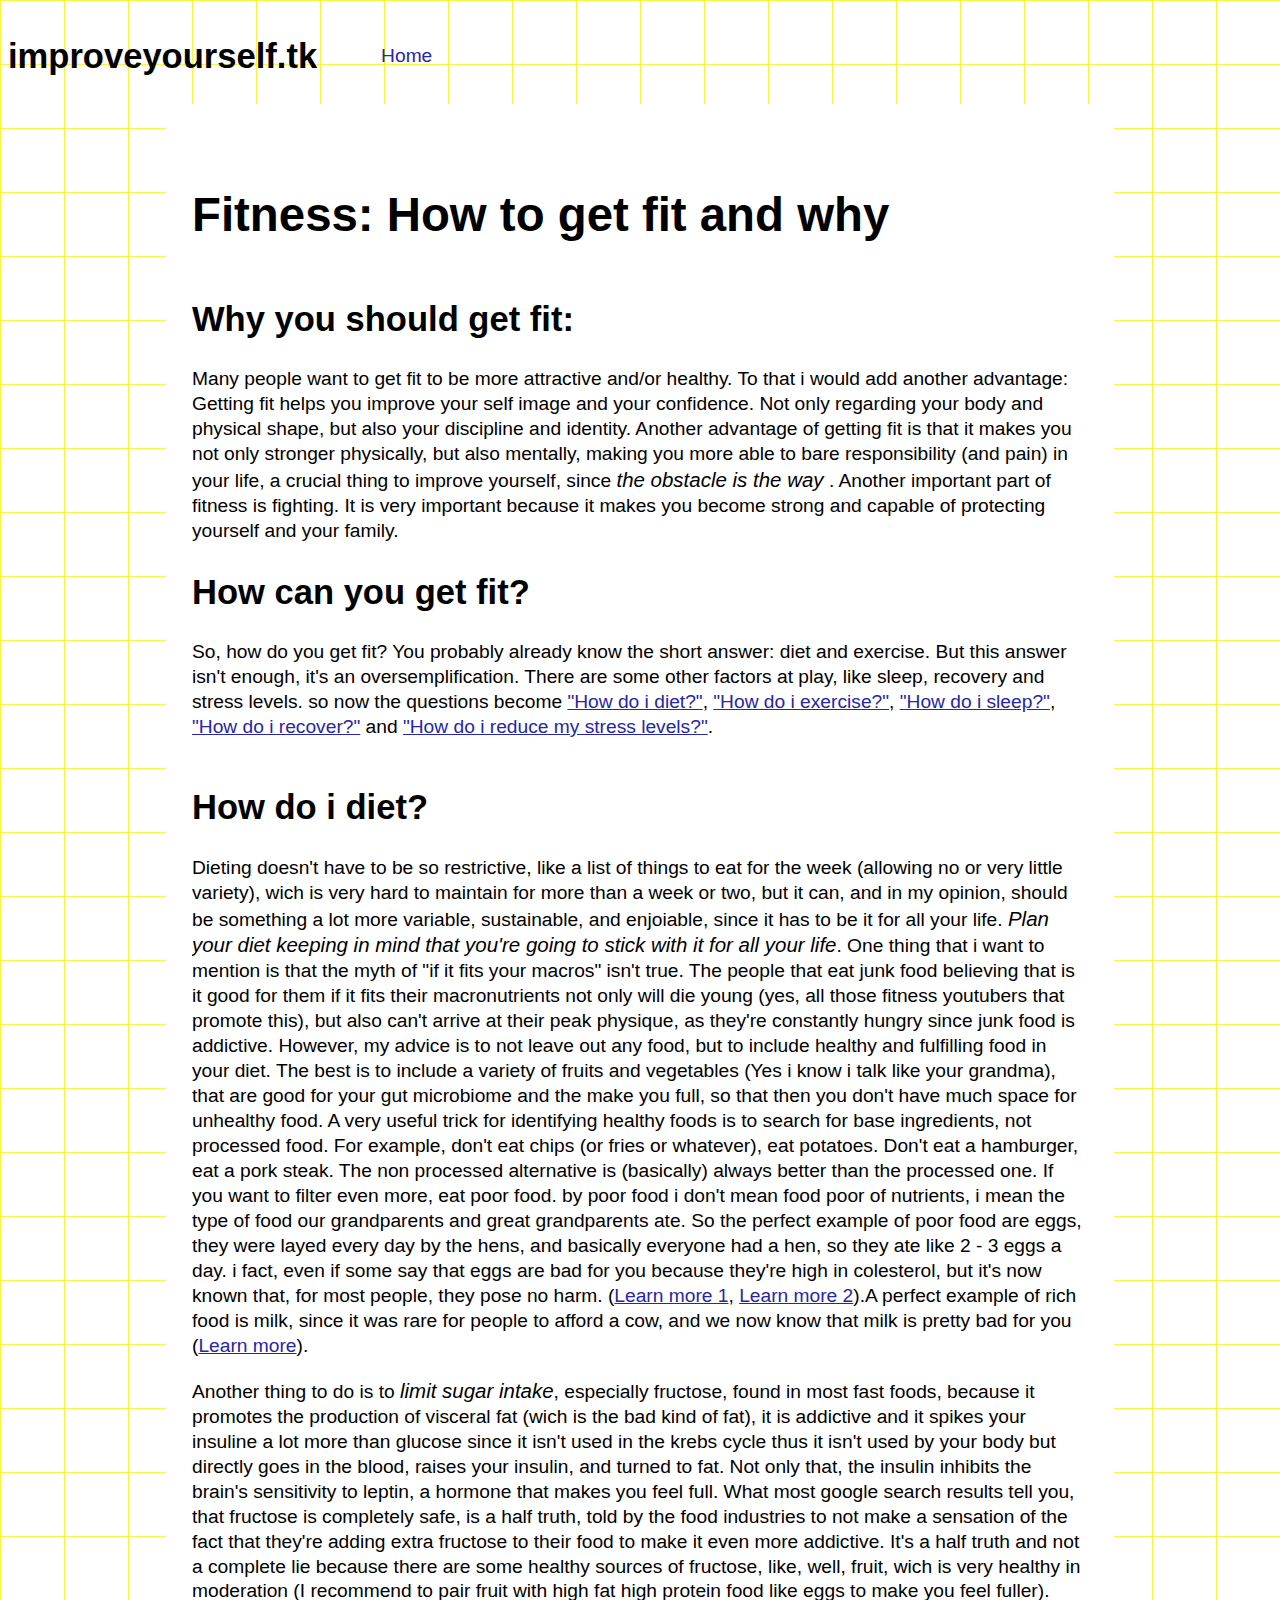
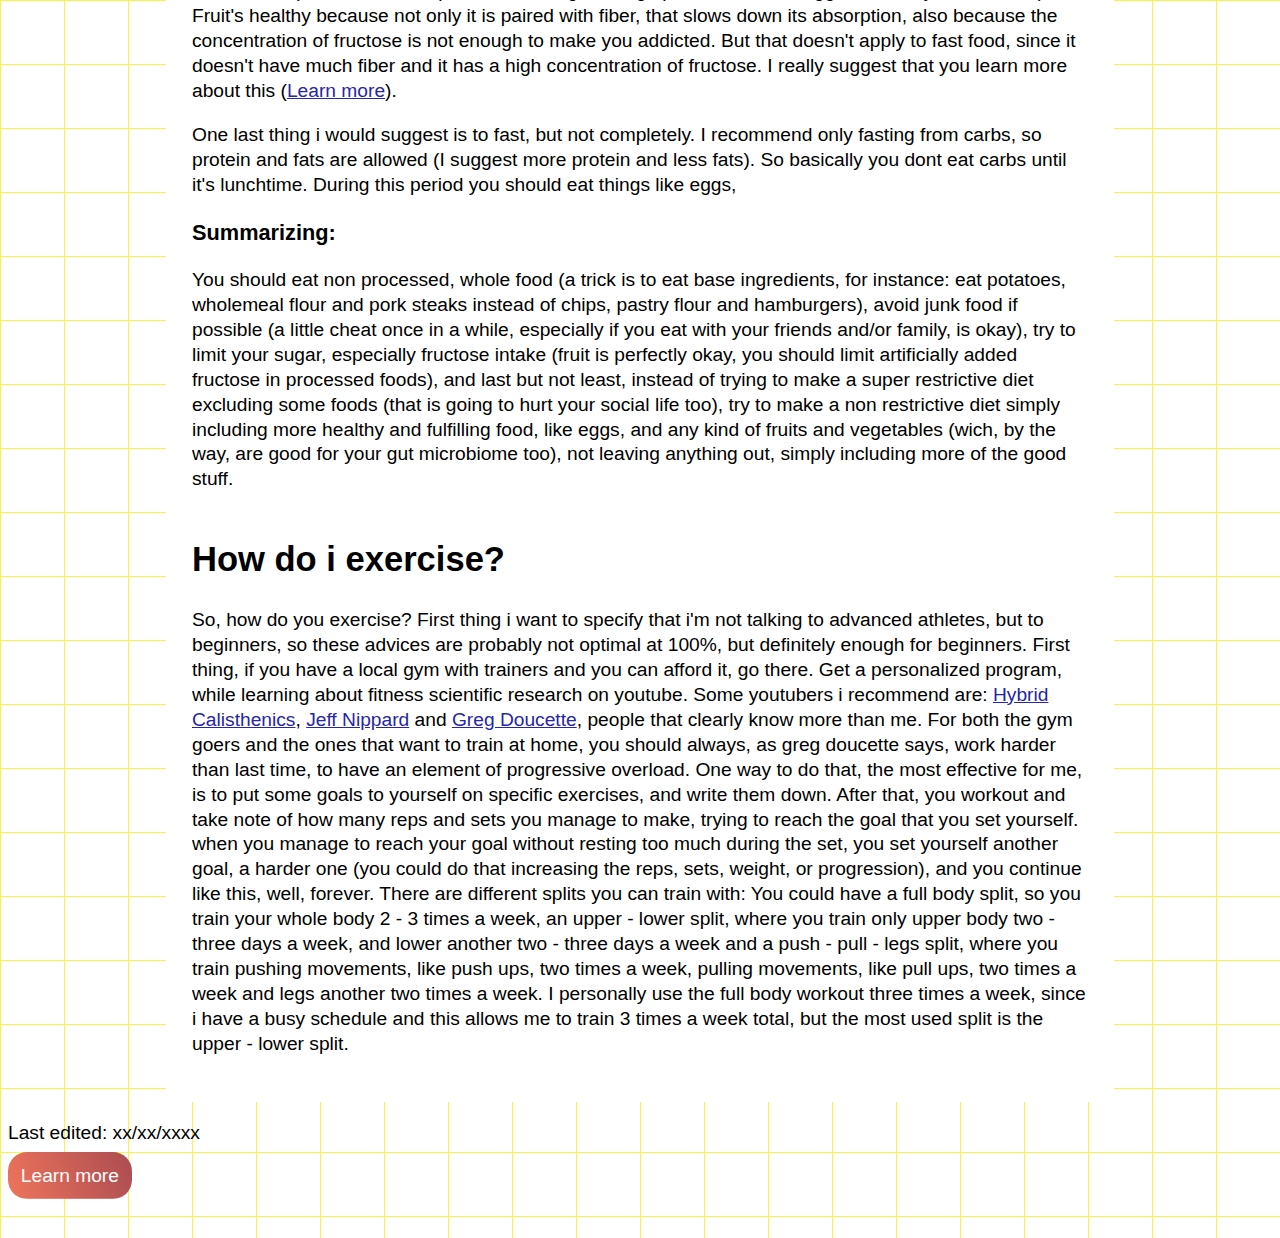
==== posts/fitness/index.html @ b83f6598 "website" ====
<!DOCTYPE html>
<html lang="en">

<head>
    <meta charset="UTF-8">
    <meta http-equiv="X-UA-Compatible" content="IE=edge">
    <meta name="viewport" content="width=device-width, initial-scale=1.0">
    <title>Fitness - improveyourself</title>
    <link rel="stylesheet" href="../post-style.css">
    <link rel="canonical" href="https://www.improveyourself.tk/posts/fitness/">
</head>

<body>
    <header>
        <h2>improveyourself.tk</h2>
        <a href="../../" target="_blank">Home</a>
    </header>

    <section id="post">
        <h1>Fitness: How to get fit and why</h1>
        <h2>Why you should get fit:</h2>
        <p>Many people want to get fit to be more attractive and/or healthy. To that i would add another advantage: Getting fit helps you improve your self image and your confidence. Not only regarding your body and physical shape, but also your discipline
            and identity. Another advantage of getting fit is that it makes you not only stronger physically, but also mentally, making you more able to bare responsibility (and pain) in your life, a crucial thing to improve yourself, since <em>the obstacle is the way</em>
            <!-- <a href="" target="_blank">(Learn more)</a> -->. Another important part of fitness is fighting. It is very important because it makes you become strong and capable of protecting yourself and your family.</p>
        <h2>How can you get fit?</h2>
        <p>So, how do you get fit? You probably already know the short answer: diet and exercise. But this answer isn't enough, it's an oversemplification. There are some other factors at play, like sleep, recovery and stress levels. so now the questions
            become <a href="#how-do-i-diet">"How do i diet?"</a>, <a href="#how-do-i-exercise">"How do i exercise?"</a>, <a href="#how-do-i-sleep">"How do i sleep?"</a>, <a href="#how-do-i-recover">"How do i recover?"</a> and <a href="#how-do-i-reduce-my-stress-levels">"How do i reduce my stress levels?"</a>.</p>
        <section id="how-do-i-diet">
            <h2>How do i diet?</h2>
            <p>Dieting doesn't have to be so restrictive, like a list of things to eat for the week (allowing no or very little variety), wich is very hard to maintain for more than a week or two, but it can, and in my opinion, should be something a lot
                more variable, sustainable, and enjoiable, since it has to be it for all your life. <em>Plan your diet keeping in mind that you're going to stick with it for all your life</em>. One thing that i want to mention is that the myth of "if
                it fits your macros" isn't true. The people that eat junk food believing that is it good for them if it fits their macronutrients not only will die young (yes, all those fitness youtubers that promote this), but also can't arrive at their
                peak physique, as they're constantly hungry since junk food is addictive. However, my advice is to not leave out any food, but to include healthy and fulfilling food in your diet. The best is to include a variety of fruits and vegetables
                (Yes i know i talk like your grandma), that are good for your gut microbiome and the make you full, so that then you don't have much space for unhealthy food. A very useful trick for identifying healthy foods is to search for base ingredients,
                not processed food. For example, don't eat chips (or fries or whatever), eat potatoes. Don't eat a hamburger, eat a pork steak. The non processed alternative is (basically) always better than the processed one. If you want to filter even
                more, eat poor food. by poor food i don't mean food poor of nutrients, i mean the type of food our grandparents and great grandparents ate. So the perfect example of poor food are eggs, they were layed every day by the hens, and basically
                everyone had a hen, so they ate like 2 - 3 eggs a day. i fact, even if some say that eggs are bad for you because they're high in colesterol, but it's now known that, for most people, they pose no harm. (<a href="https://www.mayoclinic.org/diseases-conditions/high-blood-cholesterol/expert-answers/cholesterol/faq-20058468"
                    target="_blank">Learn more 1</a>, <a href="https://www.bbc.com/future/article/20190916-are-eggs-good-for-you" target="_blank">Learn more 2</a>).A perfect example of rich food is milk, since it was rare for people to afford a cow, and we
                now know that milk is pretty bad for you (<a href="https://www.pcrm.org/good-nutrition/nutrition-information/health-concerns-about-dairy" target="_blank">Learn more</a>).
            </p>
            <p>Another thing to do is to <em>limit sugar intake</em>, especially fructose, found in most fast foods, because it promotes the production of visceral fat (wich is the bad kind of fat), it is addictive and it spikes your insuline a lot more
                than glucose since it isn't used in the krebs cycle thus it isn't used by your body but directly goes in the blood, raises your insulin, and turned to fat. Not only that, the insulin inhibits the brain's sensitivity to leptin, a hormone
                that makes you feel full. What most google search results tell you, that fructose is completely safe, is a half truth, told by the food industries to not make a sensation of the fact that they're adding extra fructose to their food to
                make it even more addictive. It's a half truth and not a complete lie because there are some healthy sources of fructose, like, well, fruit, wich is very healthy in moderation (I recommend to pair fruit with high fat high protein food
                like eggs to make you feel fuller). Fruit's healthy because not only it is paired with fiber, that slows down its absorption, also because the concentration of fructose is not enough to make you addicted. But that doesn't apply to fast
                food, since it doesn't have much fiber and it has a high concentration of fructose. I really suggest that you learn more about this (<a href="https://www.youtube.com/watch?v=ceFyF9px20Y" target="_blank">Learn more</a>).
            </p>
            <p> One last thing i would suggest is to fast, but not completely. I recommend only fasting from carbs, so protein and fats are allowed (I suggest more protein and less fats). So basically you dont eat carbs until it's lunchtime. During this period
                you should eat things like eggs, </p>
            <h3>Summarizing:</h3>
            <p>You should eat non processed, whole food (a trick is to eat base ingredients, for instance: eat potatoes, wholemeal flour and pork steaks instead of chips, pastry flour and hamburgers), avoid junk food if possible (a little cheat once in a
                while, especially if you eat with your friends and/or family, is okay), try to limit your sugar, especially fructose intake (fruit is perfectly okay, you should limit artificially added fructose in processed foods), and last but not least,
                instead of trying to make a super restrictive diet excluding some foods (that is going to hurt your social life too), try to make a non restrictive diet simply including more healthy and fulfilling food, like eggs, and any kind of fruits
                and vegetables (wich, by the way, are good for your gut microbiome too), not leaving anything out, simply including more of the good stuff.</p>
        </section>
        <section id="how-do-i-exercise">
            <h2>How do i exercise?</h2>
            <p>So, how do you exercise? First thing i want to specify that i'm not talking to advanced athletes, but to beginners, so these advices are probably not optimal at 100%, but definitely enough for beginners. First thing, if you have a local gym
                with trainers and you can afford it, go there. Get a personalized program, while learning about fitness scientific research on youtube. Some youtubers i recommend are: <a href="https://www.youtube.com/c/HybridCalisthenics">Hybrid Calisthenics</a>,
                <a href="https://www.youtube.com/c/JeffNippard">Jeff Nippard</a> and <a href="https://www.youtube.com/user/gregdoucette">Greg Doucette</a>, people that clearly know more than me. For both the gym goers and the ones that want to train at
                home, you should always, as greg doucette says, work harder than last time, to have an element of progressive overload. One way to do that, the most effective for me, is to put some goals to yourself on specific exercises, and write them
                down. After that, you workout and take note of how many reps and sets you manage to make, trying to reach the goal that you set yourself. when you manage to reach your goal without resting too much during the set, you set yourself another
                goal, a harder one (you could do that increasing the reps, sets, weight, or progression), and you continue like this, well, forever. There are different splits you can train with: You could have a full body split, so you train your whole
                body 2 - 3 times a week, an upper - lower split, where you train only upper body two - three days a week, and lower another two - three days a week and a push - pull - legs split, where you train pushing movements, like push ups, two times
                a week, pulling movements, like pull ups, two times a week and legs another two times a week. I personally use the full body workout three times a week, since i have a busy schedule and this allows me to train 3 times a week total, but
                the most used split is the upper - lower split.
            </p>
        </section>
    </section>

    <footer>
        <p>Last edited: xx/xx/xxxx</p>
        <a href="../../" target="_blank" class="learn-more">Learn more</a>
    </footer>

</body>

</html>
---- posts/post-style.css ----
@import url('fonts/InterTight.ttf');
* {
    overflow-x: hidden;
    scroll-behavior: smooth;
}

body {
    /*background-image: url("imgs/background.webp");*/
    background-color: #e5e5f7;
    background-color: #e5e5f7;
    background-image: linear-gradient(#f4f744 1px, transparent 1px), linear-gradient(to right, #f7f444 1px, #ffffff 1px);
    background-size: 5vmax 5vmax;
    font-family: 'InterTight', sans-serif;
}

header {
    width: 100vw;
    display: flex;
    justify-content: left;
    align-items: center;
}

footer {
    height: 10vmax;
}

#post {
    background-color: white;
    width: 70vw;
    margin: auto;
    padding: 2vw;
}

h1 {
    font-size: 3.7vmax;
    padding-bottom: 2vmax;
    padding-top: 2vmax;
}

h2 {
    font-size: 2.7vmax;
}

h3 {
    font-size: 1.7vmax;
}

p {
    font-size: 1.5vmax;
    line-height: 1.3;
}

a,
a:visited {
    color: rgb(38, 38, 167);
}

a:hover {
    color: rgb(103, 21, 141);
}

em {
    font-size: 1.6vmax;
}

header a {
    text-decoration: none;
    font-size: 1.5vmax;
    text-align: center;
    padding-left: 5vmax;
}

header h2 {
    text-align: center;
}

.learn-more {
    text-decoration: none;
    border: 0;
    border-radius: 0;
    background-image: linear-gradient(68deg, #ef745c, #34073d);
    background-size: 300%;
    background-position: left;
    color: white !important;
    transition: background-position 0.5s ease-in-out;
    padding: 1vmax;
    font-size: 1.5vmax;
    border-radius: 1.5vmax;
}

.learn-more:hover {
    background-position: right;
    transition: background-position 0.5s ease-in-outt;
}
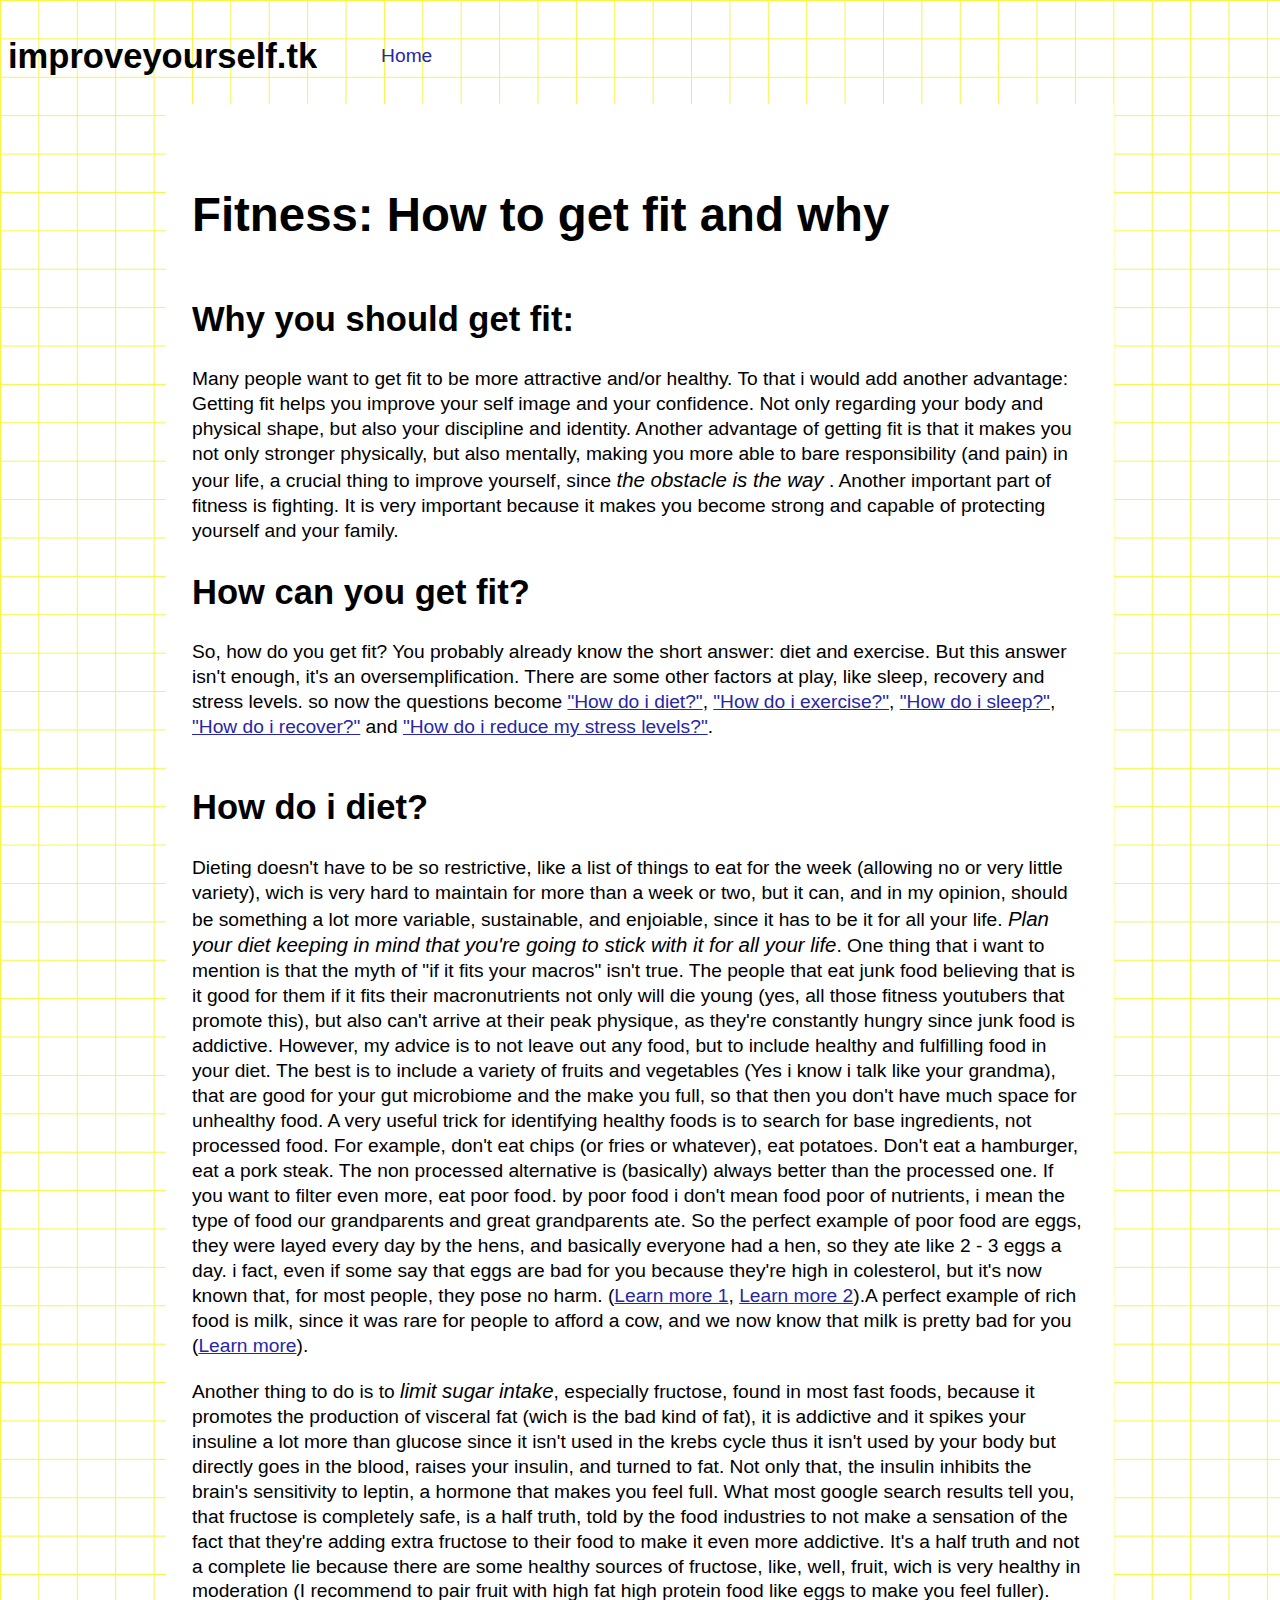
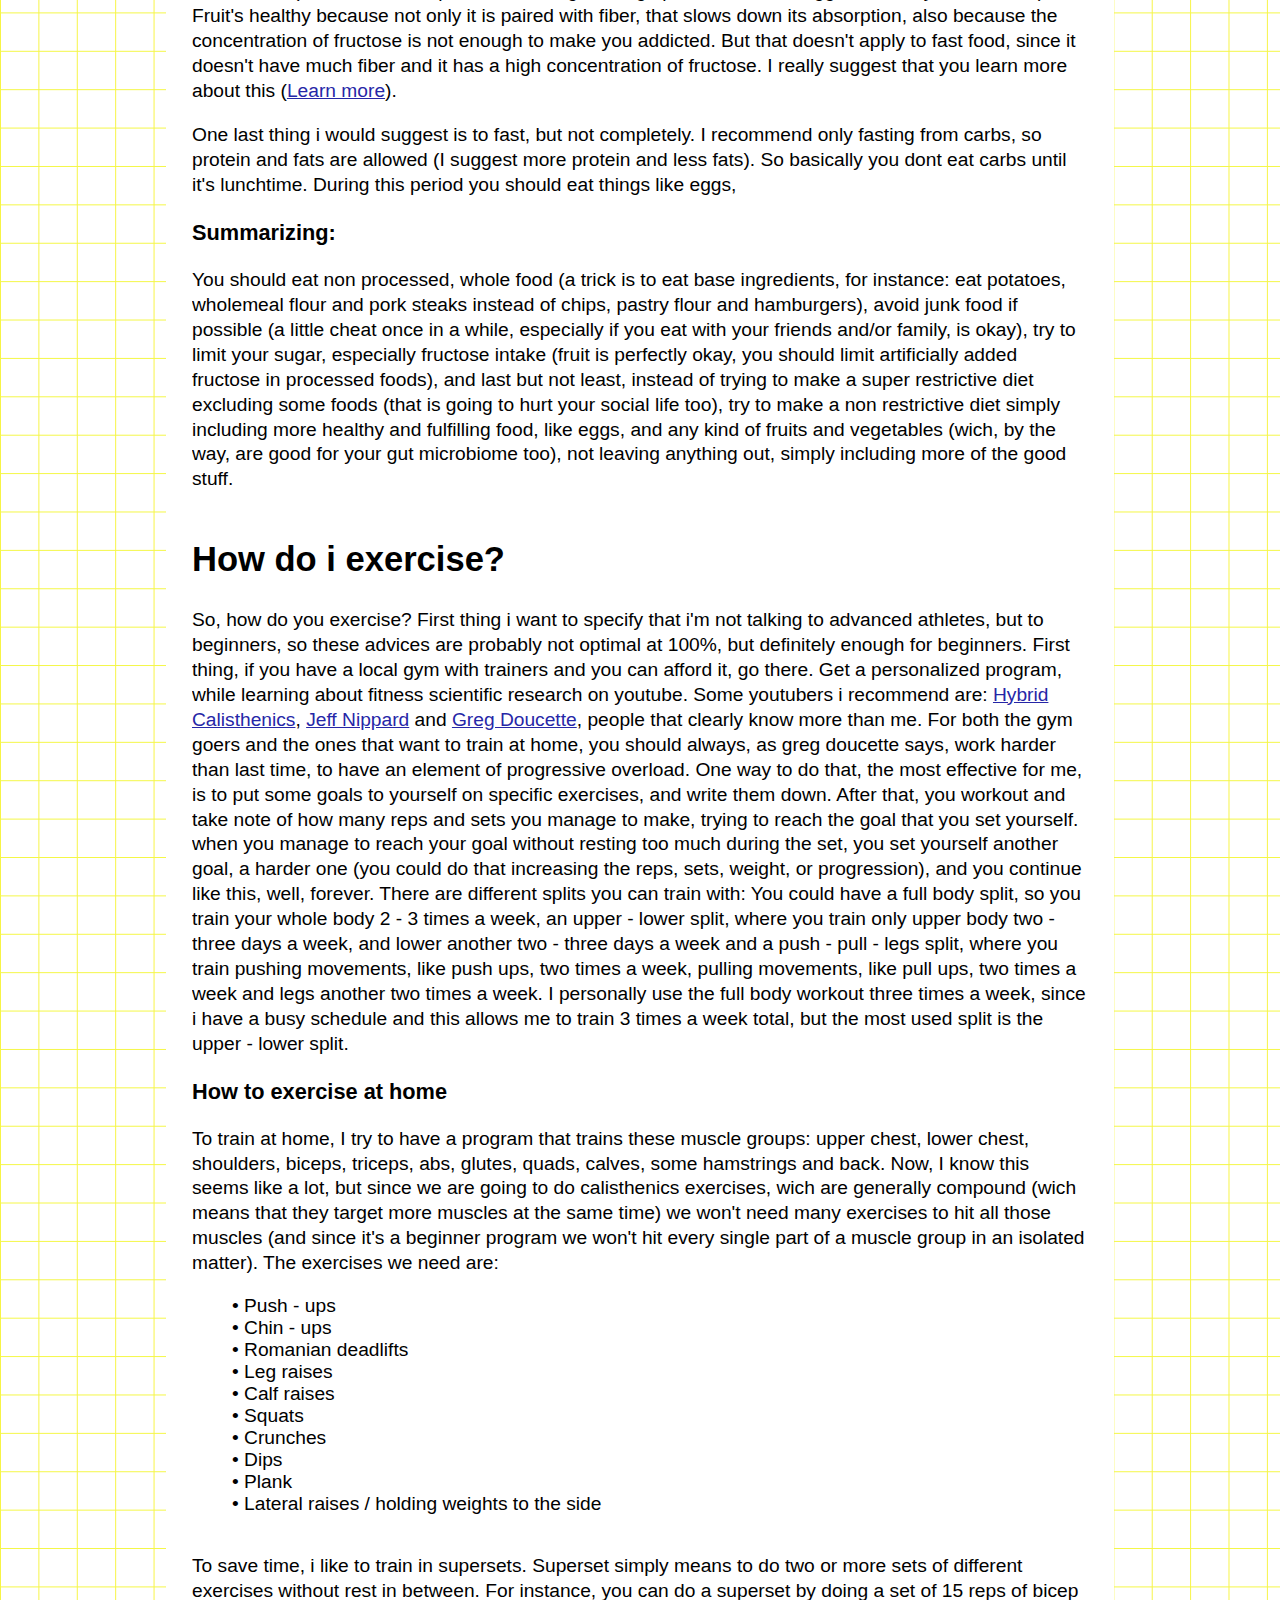
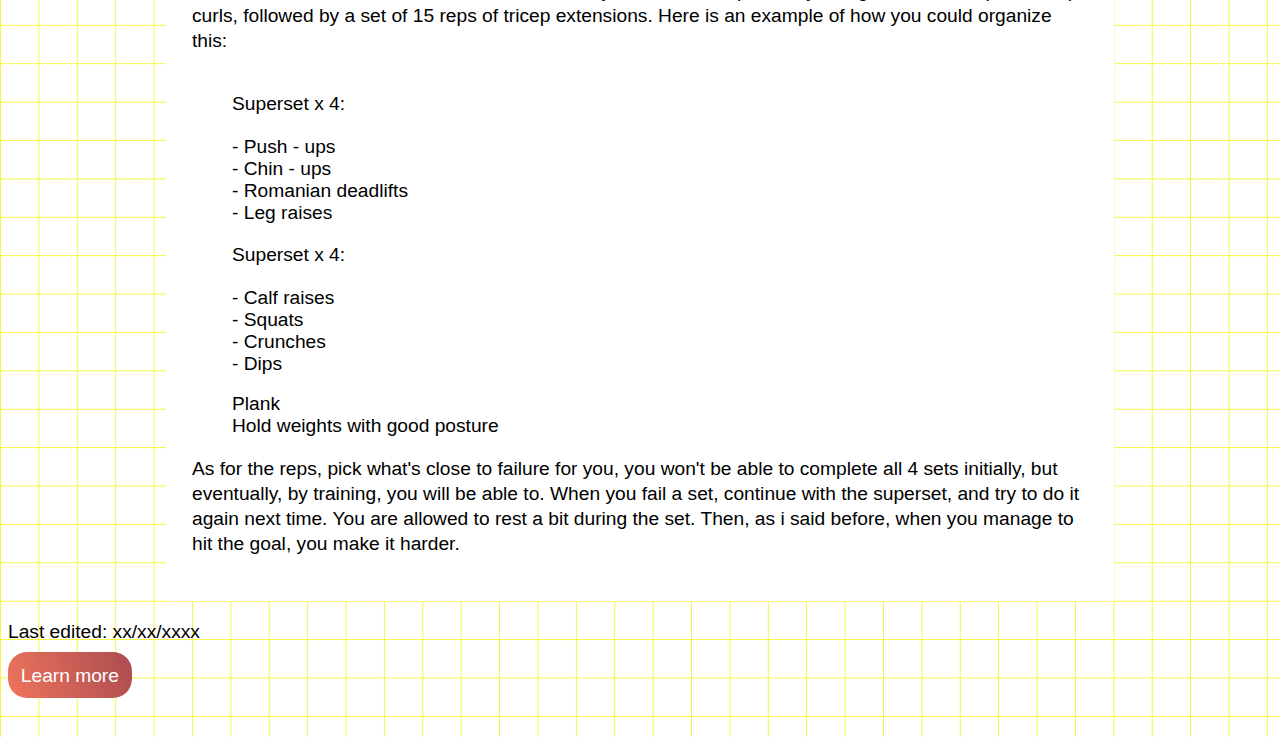
==== commit b7ba4435: "website" ====
--- a/posts/fitness/index.html
+++ b/posts/fitness/index.html
@@ -7,7 +7,8 @@
     <meta name="viewport" content="width=device-width, initial-scale=1.0">
     <title>Fitness - improveyourself</title>
     <link rel="stylesheet" href="../post-style.css">
-    <link rel="canonical" href="https://www.improveyourself.tk/posts/fitness/">
+    <link rel="canonical" href="https://www.improveyourself.tk/posts/fitness">
+    <meta name="description" content="In this post i will give you some ideas on how to get fit at home or at a gym based on my experience and research.">
 </head>
 
 <body>
@@ -65,6 +66,45 @@
                 a week, pulling movements, like pull ups, two times a week and legs another two times a week. I personally use the full body workout three times a week, since i have a busy schedule and this allows me to train 3 times a week total, but
                 the most used split is the upper - lower split.
             </p>
+            <h3>How to exercise at home</h3>
+            <p>To train at home, I try to have a program that trains these muscle groups: upper chest, lower chest, shoulders, biceps, triceps, abs, glutes, quads, calves, some hamstrings and back. Now, I know this seems like a lot, but since we are going
+                to do calisthenics exercises, wich are generally compound (wich means that they target more muscles at the same time) we won't need many exercises to hit all those muscles (and since it's a beginner program we won't hit every single part
+                of a muscle group in an isolated matter). The exercises we need are:
+                <ul>
+                    <li>&bull; Push - ups</li>
+                    <li>&bull; Chin - ups</li>
+                    <li>&bull; Romanian deadlifts</li>
+                    <li>&bull; Leg raises</li>
+                    <li>&bull; Calf raises</li>
+                    <li>&bull; Squats</li>
+                    <li>&bull; Crunches</li>
+                    <li>&bull; Dips</li>
+                    <li>&bull; Plank</li>
+                    <li>&bull; Lateral raises / holding weights to the side</li>
+                </ul>
+
+            </p>
+            <p> To save time, i like to train in supersets. Superset simply means to do two or more sets of different exercises without rest in between. For instance, you can do a superset by doing a set of 15 reps of bicep curls, followed by a set of 15
+                reps of tricep extensions. Here is an example of how you could organize this:</p>
+            <ul>
+                <p>Superset x 4:</p>
+                <li>- Push - ups</li>
+                <li>- Chin - ups</li>
+                <li>- Romanian deadlifts</li>
+                <li>- Leg raises</li>
+                <p>Superset x 4:</p>
+                <li>- Calf raises</li>
+                <li>- Squats</li>
+                <li>- Crunches</li>
+                <li>- Dips</li>
+                <br>
+                <li>Plank</li>
+                <li>Hold weights with good posture</li>
+            </ul>
+
+            <p>As for the reps, pick what's close to failure for you, you won't be able to complete all 4 sets initially, but eventually, by training, you will be able to. When you fail a set, continue with the superset, and try to do it again next time.
+                You are allowed to rest a bit during the set. Then, as i said before, when you manage to hit the goal, you make it harder.</p>
+
         </section>
     </section>
 
--- a/posts/post-style.css
+++ b/posts/post-style.css
@@ -9,7 +9,7 @@
     background-color: #e5e5f7;
     background-color: #e5e5f7;
     background-image: linear-gradient(#f4f744 1px, transparent 1px), linear-gradient(to right, #f7f444 1px, #ffffff 1px);
-    background-size: 5vmax 5vmax;
+    background-size: 3vmax 3vmax;
     font-family: 'InterTight', sans-serif;
 }
 
@@ -29,6 +29,14 @@
     width: 70vw;
     margin: auto;
     padding: 2vw;
+}
+
+ul {
+    list-style-type: none;
+}
+
+li {
+    font-size: 1.5vmax;
 }
 
 h1 {
